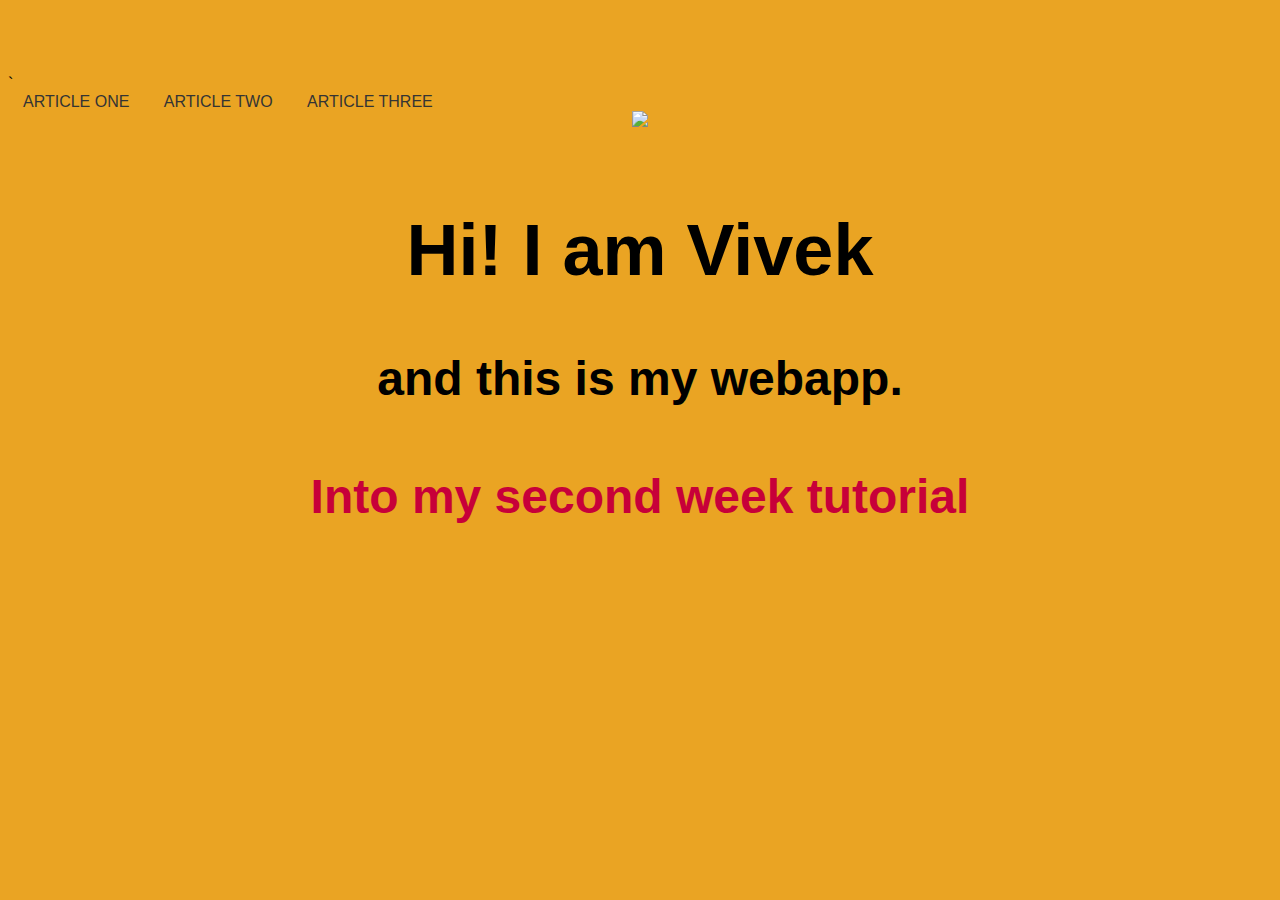
==== ui/index.html @ f296bee1 "[imad-console] Updates ui/index.html" ====
<!doctype html>
<html>
    <head>
        <link href="/ui/style.css" rel="stylesheet" />
<style>
h4{
color: #C70039;
}
a{
    text-decoration:none;
    text-transform: uppercase;
    color: #343434;
    padding: 10px 15px;
}
</style>
    </head>
    <body>`
    <div>
        <a href="article-one">Article one</a>
        <a href="article-two">Article two</a>
        <a href="article-three">Article three</a>
    </div>
        <div class="center">
            <img src="/ui/madi.png" class="img-medium"/>
        </div>
        <br>
        <div class="center text-big bold">
		<h2>Hi! I am Vivek </h2>
		and this is my webapp.
		<h4>Into my second week tutorial</h4>
        </div>
        <script type="text/javascript" src="/ui/main.js">
        </script>
    </body>
</html>
---- ui/style.css ----
body {
    font-family: sans-serif;
    background-color: #eaa423;
    margin-top: 75px;
}

.center {
    text-align: center;
}

.text-big {
    font-size: 300%;
}

.bold {
    font-weight: bold;
}

.img-medium {
    height: 200px;
}
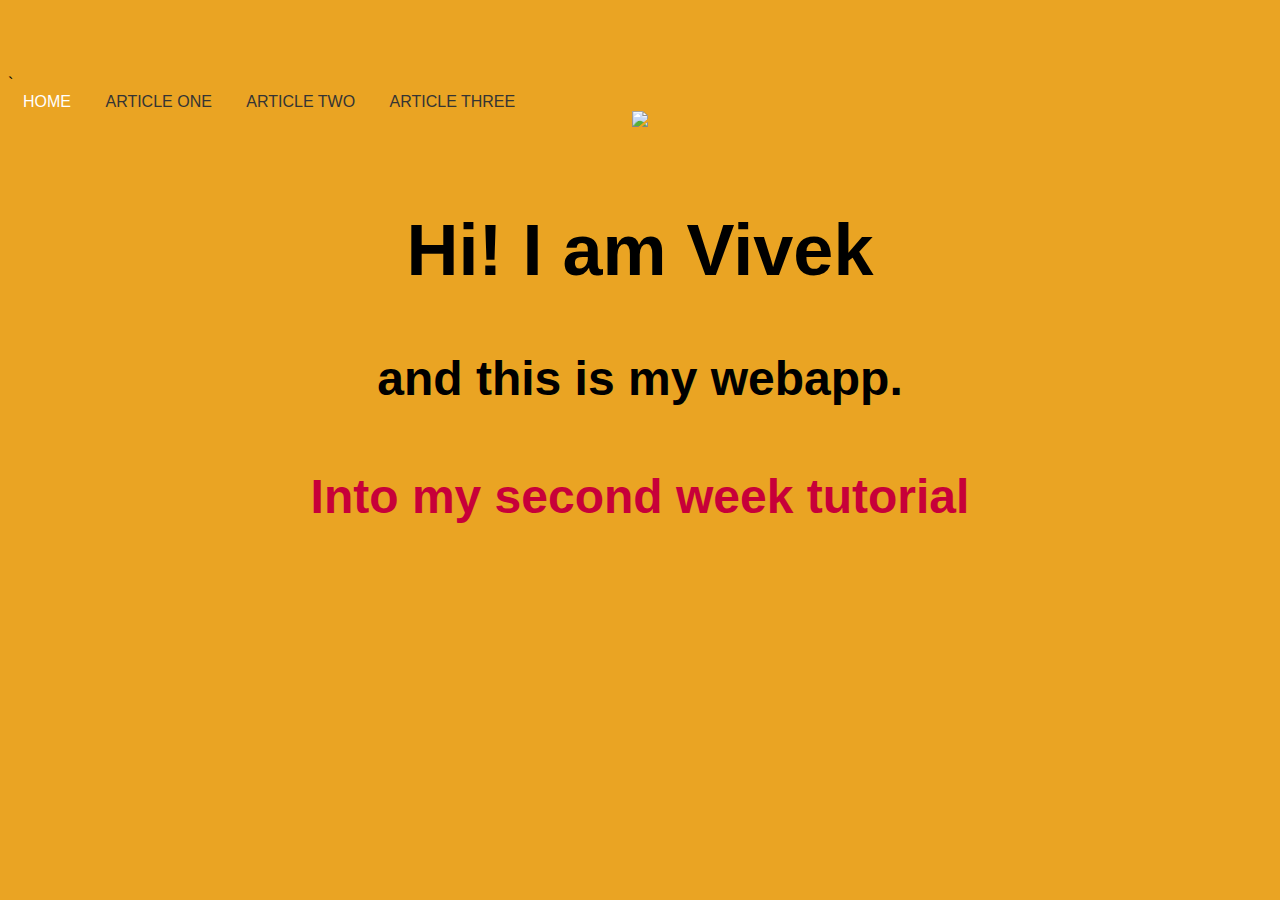
==== commit 533cc9a7: "[imad-console] Updates ui/index.html" ====
--- a/ui/index.html
+++ b/ui/index.html
@@ -12,10 +12,14 @@
     color: #343434;
     padding: 10px 15px;
 }
+.active{
+    color:white;
+}
 </style>
     </head>
     <body>`
     <div>
+        <a href="index.html" class="active">Home</a>
         <a href="article-one">Article one</a>
         <a href="article-two">Article two</a>
         <a href="article-three">Article three</a>
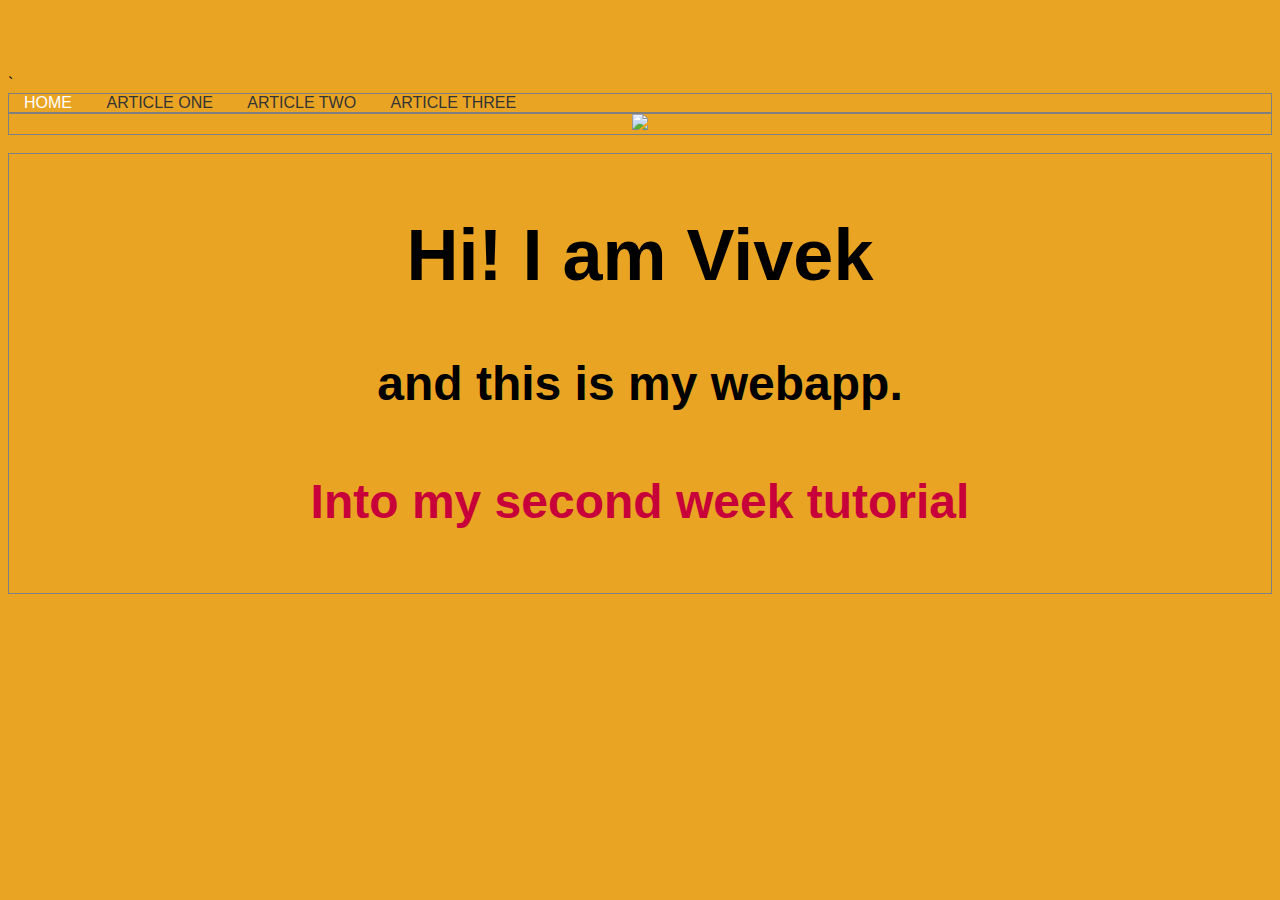
==== commit 51d709c6: "[imad-console] Updates ui/index.html" ====
--- a/ui/index.html
+++ b/ui/index.html
@@ -2,6 +2,7 @@
 <html>
     <head>
         <link href="/ui/style.css" rel="stylesheet" />
+        <meta name="viewport" content="width=device-width, initial-scale=1"/>
 <style>
 h4{
 color: #C70039;
@@ -11,6 +12,9 @@
     text-transform: uppercase;
     color: #343434;
     padding: 10px 15px;
+}
+div{
+    border:1px solid grey;
 }
 .active{
     color:white;
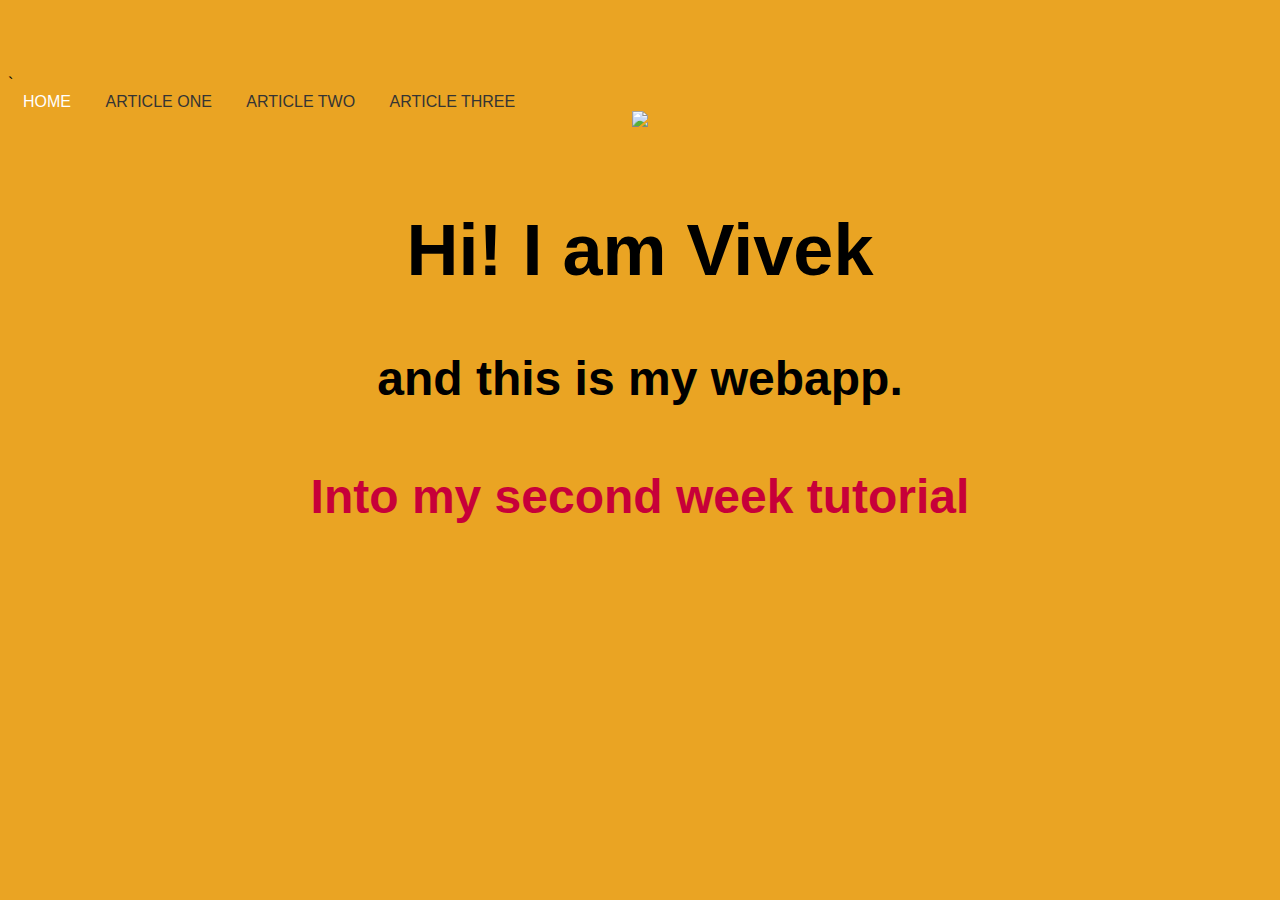
==== commit 7ba560be: "changes to index file locally" ====
--- a/ui/index.html
+++ b/ui/index.html
@@ -12,9 +12,6 @@
     text-transform: uppercase;
     color: #343434;
     padding: 10px 15px;
-}
-div{
-    border:1px solid grey;
 }
 .active{
     color:white;
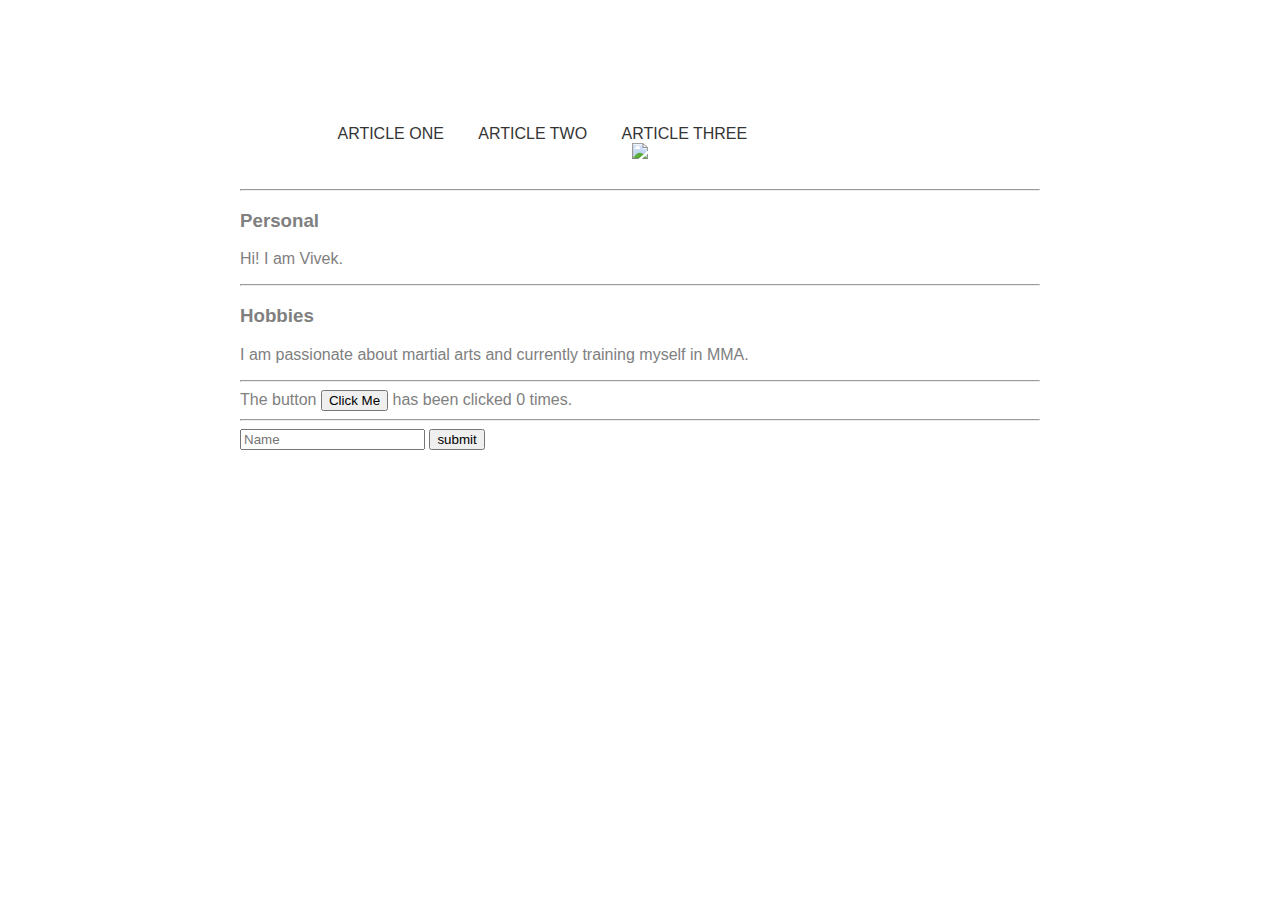
==== commit f596da17: "commited locally" ====
--- a/ui/index.html
+++ b/ui/index.html
@@ -18,22 +18,37 @@
 }
 </style>
     </head>
-    <body>`
-    <div>
-        <a href="index.html" class="active">Home</a>
-        <a href="article-one">Article one</a>
-        <a href="article-two">Article two</a>
-        <a href="article-three">Article three</a>
+    <body>
+    <div class="container">
+        <div>
+            <a href="index.html" class="active">Home</a>
+            <a href="article-one">Article one</a>
+            <a href="article-two">Article two</a>
+            <a href="article-three">Article three</a>
+        </div>
+        <div class="center img">
+            <img src="https://scontent.fbom15-1.fna.fbcdn.net/v/t1.0-9/10403348_10153278170143974_7600139618760669305_n.jpg?oh=713b5c4892c0bf5a38655a3bf1e23b3c&oe=5A48DDDE" class="img-medium"/>
+        </div>
+        <br>    
+        <hr>
+        <div>
+            <h3>Personal</h3>
+            <p>Hi! I am Vivek.</p>
+            <hr>
+            <h3>Hobbies</h3>
+            <p>I am passionate about martial arts and currently training myself in MMA.</p>
+        </div>
+        <hr>
+        <div class="footer">
+            The button <button id="counter">Click Me</button> has been clicked <span id="count">0</span> times.
+            <hr>
+            <input type="text" placeholder="Name" id="name"></input>
+            <input type="submit" value="submit" id="submit_btn"></input>
+            <ul id="nameList">
+            </ul>
+        </div>
+    
     </div>
-        <div class="center">
-            <img src="/ui/madi.png" class="img-medium"/>
-        </div>
-        <br>
-        <div class="center text-big bold">
-		<h2>Hi! I am Vivek </h2>
-		and this is my webapp.
-		<h4>Into my second week tutorial</h4>
-        </div>
         <script type="text/javascript" src="/ui/main.js">
         </script>
     </body>
--- a/ui/style.css
+++ b/ui/style.css
@@ -1,6 +1,6 @@
 body {
     font-family: sans-serif;
-    background-color: #eaa423;
+    /*background-color: #eaa423;*/  
     margin-top: 75px;
 }
 
@@ -19,4 +19,14 @@
 .img-medium {
     height: 200px;
 }
+.container
+		{
+		    max-width: 800px;
+            margin: 0 auto;
+            color: grey;
+            font-family: sans-serif;
+            padding-top: 50px;
+            padding-right:20px;
+            padding-left:20px;
+		}
 
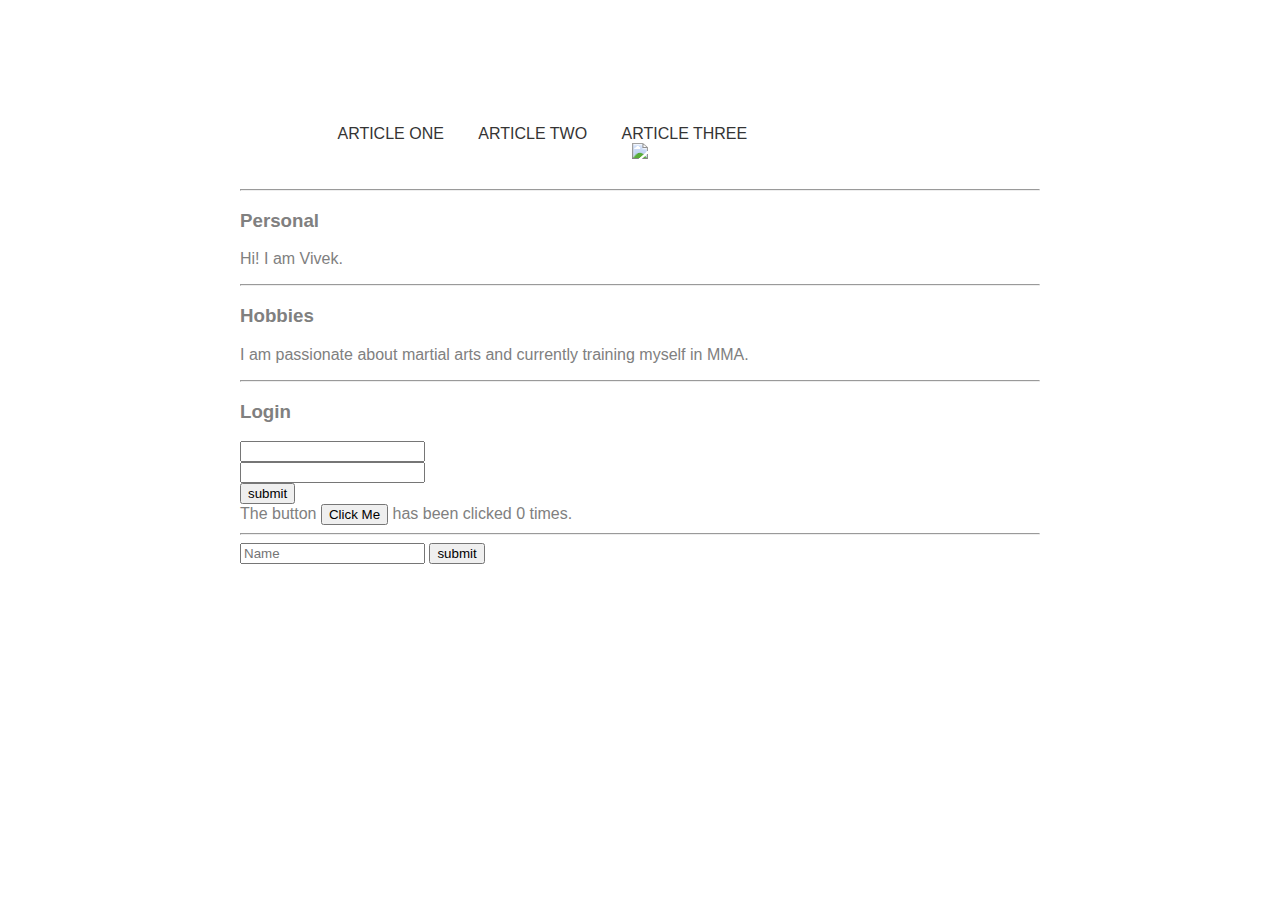
==== commit 23b70deb: "[imad-console] Updates ui/index.html" ====
--- a/ui/index.html
+++ b/ui/index.html
@@ -39,6 +39,13 @@
             <p>I am passionate about martial arts and currently training myself in MMA.</p>
         </div>
         <hr>
+        <div>
+            <h3>Login</h3>
+            <input type="text" id="username_ID" placeholde="username"></input><br>
+            <input type="password" id="password_ID"></input><br>
+            <input type="submit" value="submit" id="login_submit_btn_ID"></input>
+            
+        </div>
         <div class="footer">
             The button <button id="counter">Click Me</button> has been clicked <span id="count">0</span> times.
             <hr>
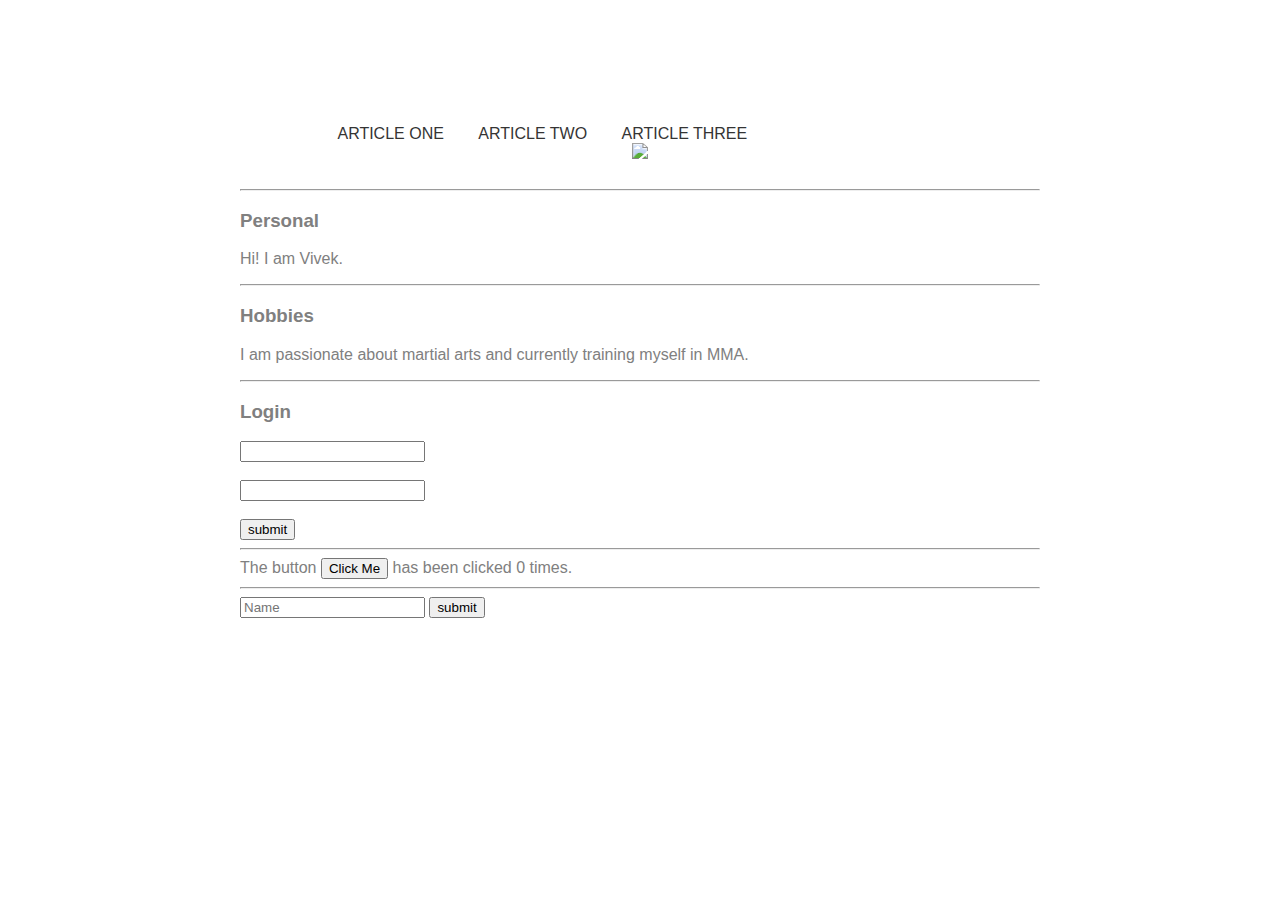
==== commit daa7daec: "[imad-console] Updates ui/index.html" ====
--- a/ui/index.html
+++ b/ui/index.html
@@ -41,11 +41,11 @@
         <hr>
         <div>
             <h3>Login</h3>
-            <input type="text" id="username_ID" placeholde="username"></input><br>
-            <input type="password" id="password_ID"></input><br>
+            <input type="text" id="username_ID" placeholde="username"></input><br><br>
+            <input type="password" id="password_ID"></input><br><br>
             <input type="submit" value="submit" id="login_submit_btn_ID"></input>
-            
         </div>
+        <hr>
         <div class="footer">
             The button <button id="counter">Click Me</button> has been clicked <span id="count">0</span> times.
             <hr>
